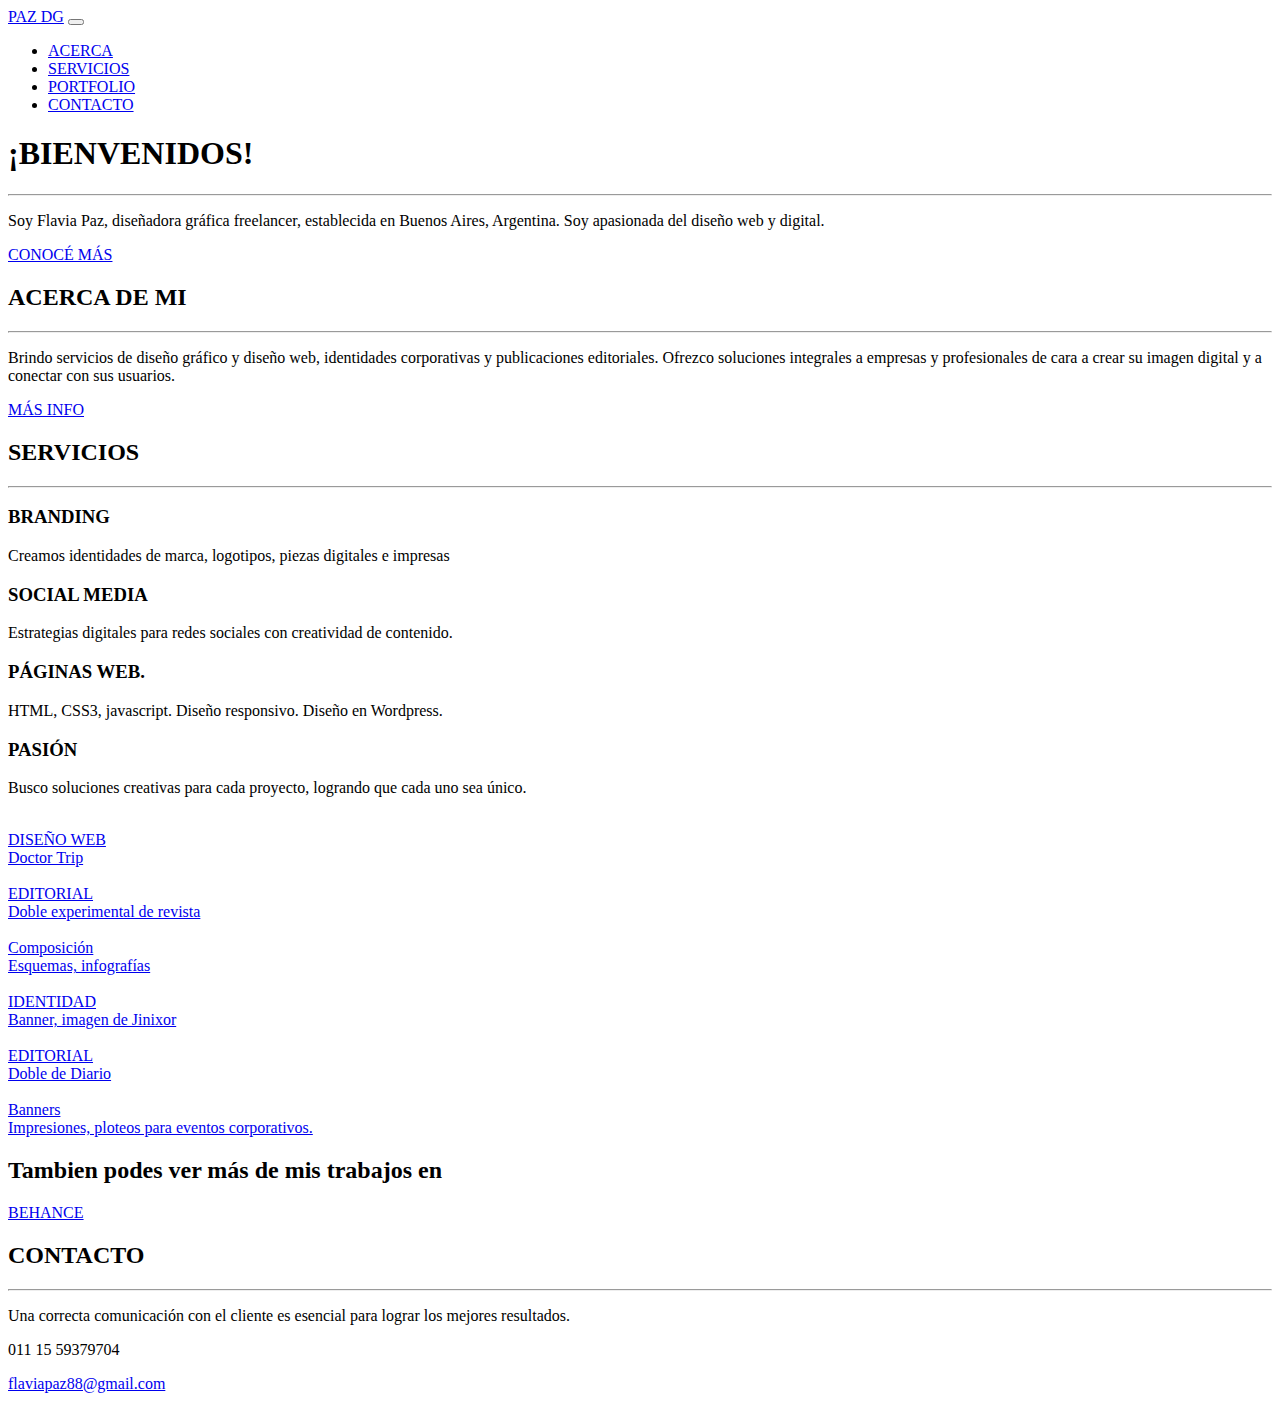
==== index.html @ 86f79a7c "cambios color" ====
<!DOCTYPE html>
<html lang="en">

  <head>

    <meta charset="utf-8">
    <meta name="viewport" content="width=device-width, initial-scale=1, shrink-to-fit=no">
    <meta name="description" content="">
    <meta name="author" content="">

    <title>Creative - Start Bootstrap Theme</title>

    <!-- Bootstrap core CSS -->
    <link href="vendor/bootstrap/css/bootstrap.min.css" rel="stylesheet">

    <!-- Custom fonts for this template -->
    <link href="vendor/fontawesome-free/css/all.min.css" rel="stylesheet" type="text/css">
    <link href='https://fonts.googleapis.com/css?family=Open+Sans:300italic,400italic,600italic,700italic,800italic,400,300,600,700,800' rel='stylesheet' type='text/css'>
    <link href='https://fonts.googleapis.com/css?family=Merriweather:400,300,300italic,400italic,700,700italic,900,900italic' rel='stylesheet' type='text/css'>

    <!-- Plugin CSS -->
    <link href="vendor/magnific-popup/magnific-popup.css" rel="stylesheet">

    <!-- Custom styles for this template -->
    <link href="css/creative.min.css" rel="stylesheet">

  </head>

  <body id="page-top">

    <!-- Navigation -->
    <nav class="navbar navbar-expand-lg navbar-light fixed-top" id="mainNav">
      <div class="container">
        <a class="navbar-brand js-scroll-trigger" href="#page-top">PAZ DG</a>
        <button class="navbar-toggler navbar-toggler-right" type="button" data-toggle="collapse" data-target="#navbarResponsive" aria-controls="navbarResponsive" aria-expanded="false" aria-label="Toggle navigation">
          <span class="navbar-toggler-icon"></span>
        </button>
        <div class="collapse navbar-collapse" id="navbarResponsive">
          <ul class="navbar-nav ml-auto">
            <li class="nav-item">
              <a class="nav-link js-scroll-trigger" href="#about">ACERCA</a>
            </li>
            <li class="nav-item">
              <a class="nav-link js-scroll-trigger" href="#services">SERVICIOS</a>
            </li>
            <li class="nav-item">
              <a class="nav-link js-scroll-trigger" href="#portfolio">PORTFOLIO</a>
            </li>
            <li class="nav-item">
              <a class="nav-link js-scroll-trigger" href="#contact">CONTACTO</a>
            </li>
          </ul>
        </div>
      </div>
    </nav>

    <header class="masthead text-center text-white d-flex">
      <div class="container my-auto">
        <div class="row">
          <div class="col-lg-10 mx-auto">
            <h1 class="text-uppercase">
              <strong>¡BIENVENIDOS! </strong>
            </h1>
            <hr>
          </div>
          <div class="col-lg-8 mx-auto">
            <p class="text-faded mb-5">Soy Flavia Paz, diseñadora gráfica freelancer, establecida en Buenos Aires, Argentina. Soy apasionada del diseño web y digital.</p>
            <a class="btn btn-primary btn-xl js-scroll-trigger" href="#about">CONOCÉ MÁS</a>
          </div>
        </div>
      </div>
    </header>

    <section class="bg-primary" id="about">
      <div class="container">
        <div class="row">
          <div class="col-lg-8 mx-auto text-center">
            <h2 class="section-heading text-white">ACERCA DE MI</h2>
            <hr class="light my-4">
            <p class="text-faded mb-4">Brindo servicios de diseño gráfico y diseño web, identidades corporativas y publicaciones editoriales. Ofrezco soluciones integrales a empresas y profesionales de cara a crear su imagen digital y a conectar con sus usuarios.</p>
            <a class="btn btn-light btn-xl js-scroll-trigger" href="#services">MÁS INFO</a>
          </div>
        </div>
      </div>
    </section>

    <section id="services">
      <div class="container">
        <div class="row">
          <div class="col-lg-12 text-center">
            <h2 class="section-heading">SERVICIOS </h2>
            <hr class="my-4">
          </div>
        </div>
      </div>
      <div class="container">
        <div class="row">
          <div class="col-lg-3 col-md-6 text-center">
            <div class="service-box mt-5 mx-auto">
              <i class="fas fa-4x fa-gem text-primary mb-3 sr-icon-1"></i>
              <h3 class="mb-3">BRANDING</h3>
              <p class="text-muted mb-0"> 
Creamos identidades de marca, logotipos, piezas digitales e impresas
</p>
            </div>
          </div>
          <div class="col-lg-3 col-md-6 text-center">
            <div class="service-box mt-5 mx-auto">
              <i class="fas fa-4x fa-paper-plane text-primary mb-3 sr-icon-2"></i>
              <h3 class="mb-3">SOCIAL MEDIA</h3>
              <p class="text-muted mb-0">Estrategias digitales para redes sociales con creatividad de contenido.</p>
            </div>
          </div>
          <div class="col-lg-3 col-md-6 text-center">
            <div class="service-box mt-5 mx-auto">
              <i class="fas fa-4x fa-code text-primary mb-3 sr-icon-3"></i>
              <h3 class="mb-3">PÁGINAS WEB.</h3>
              <p class="text-muted mb-0">HTML, CSS3, javascript. Diseño responsivo. Diseño en Wordpress.</p>
            </div>
          </div>
          <div class="col-lg-3 col-md-6 text-center">
            <div class="service-box mt-5 mx-auto">
              <i class="fas fa-4x fa-heart text-primary mb-3 sr-icon-4"></i>
              <h3 class="mb-3">PASIÓN </h3>
              <p class="text-muted mb-0">Busco soluciones creativas para cada proyecto, logrando que cada uno sea único.</p>
            </div>
          </div>
        </div>
      </div>
    </section>

    <section class="p-0" id="portfolio">
      <div class="container-fluid p-0">
        <div class="row no-gutters popup-gallery">
          <div class="col-lg-4 col-sm-6">
            <a class="portfolio-box" href="img/portfolio/fullsize/01.jpg">
              <img class="img-fluid" src="img/portfolio/thumbnails/01.jpg" alt="">
              <div class="portfolio-box-caption">
                <div class="portfolio-box-caption-content">
                  <div class="project-category text-faded">
                    DISEÑO WEB
                  </div>
                  <div class="project-name">
                    Doctor Trip
                  </div>
                </div>
              </div>
            </a>
          </div>
          <div class="col-lg-4 col-sm-6">
            <a class="portfolio-box" href="img/portfolio/fullsize/02.jpg">
              <img class="img-fluid" src="img/portfolio/thumbnails/02.jpg" alt="">
              <div class="portfolio-box-caption">
                <div class="portfolio-box-caption-content">
                  <div class="project-category text-faded">
                    EDITORIAL
                  </div>
                  <div class="project-name">
                    Doble experimental de revista
                  </div>
                </div>
              </div>
            </a>
          </div>
          <div class="col-lg-4 col-sm-6">
            <a class="portfolio-box" href="img/portfolio/fullsize/03.jpg">
              <img class="img-fluid" src="img/portfolio/thumbnails/03.jpg" alt="">
              <div class="portfolio-box-caption">
                <div class="portfolio-box-caption-content">
                  <div class="project-category text-faded">
                    Composición 
                  </div>
                  <div class="project-name">
                   Esquemas, infografías
                  </div>
                </div>
              </div>
            </a>
          </div>
          <div class="col-lg-4 col-sm-6">
            <a class="portfolio-box" href="img/portfolio/fullsize/04.jpg">
              <img class="img-fluid" src="img/portfolio/thumbnails/04.jpg" alt="">
              <div class="portfolio-box-caption">
                <div class="portfolio-box-caption-content">
                  <div class="project-category text-faded">
                    IDENTIDAD
                  </div>
                  <div class="project-name">
                    Banner, imagen de Jinixor
                  </div>
                </div>
              </div>
            </a>
          </div>
          <div class="col-lg-4 col-sm-6">
            <a class="portfolio-box" href="img/portfolio/fullsize/05.jpg">
              <img class="img-fluid" src="img/portfolio/thumbnails/05.jpg" alt="">
              <div class="portfolio-box-caption">
                <div class="portfolio-box-caption-content">
                  <div class="project-category text-faded">
                    EDITORIAL
                  </div>
                  <div class="project-name">
                    Doble de Diario
                  </div>
                </div>
              </div>
            </a>
          </div>
          <div class="col-lg-4 col-sm-6">
            <a class="portfolio-box" href="img/portfolio/fullsize/06.jpg">
              <img class="img-fluid" src="img/portfolio/thumbnails/06.jpg" alt="">
              <div class="portfolio-box-caption">
                <div class="portfolio-box-caption-content">
                  <div class="project-category text-faded">
                    Banners
                  </div>
                  <div class="project-name">
                    Impresiones, ploteos para eventos corporativos.
                  </div>
                </div>
              </div>
            </a>
          </div>
        </div>
      </div>
    </section>

    <section class="bg-dark text-white">
      <div class="container text-center">
        <h2 class="mb-4">Tambien podes ver más de mis trabajos en</h2>
        <a class="btn btn-light btn-xl sr-button" href="https://www.behance.net/flaviapaz">BEHANCE </a>
      </div>
    </section>

    <section id="contact">
      <div class="container">
        <div class="row">
          <div class="col-lg-8 mx-auto text-center">
            <h2 class="section-heading">CONTACTO</h2>
            <hr class="my-4">
            <p class="mb-5">Una correcta comunicación con el cliente es esencial para lograr los mejores resultados.</p>
          </div>
        </div>
        <div class="row">
          <div class="col-lg-4 ml-auto text-center">
            <i class="fas fa-phone fa-3x mb-3 sr-contact-1"></i>
            <p>011 15 59379704</p>
          </div>
          <div class="col-lg-4 mr-auto text-center">
            <i class="fas fa-envelope fa-3x mb-3 sr-contact-2"></i>
            <p>
              <a href="mailto:your-email@your-domain.com">flaviapaz88@gmail.com</a>
            </p>
          </div>
        </div>
      </div>
    </section>

    <!-- Bootstrap core JavaScript -->
    <script src="vendor/jquery/jquery.min.js"></script>
    <script src="vendor/bootstrap/js/bootstrap.bundle.min.js"></script>

    <!-- Plugin JavaScript -->
    <script src="vendor/jquery-easing/jquery.easing.min.js"></script>
    <script src="vendor/scrollreveal/scrollreveal.min.js"></script>
    <script src="vendor/magnific-popup/jquery.magnific-popup.min.js"></script>

    <!-- Custom scripts for this template -->
    <script src="js/creative.min.js"></script>

  </body>

</html>
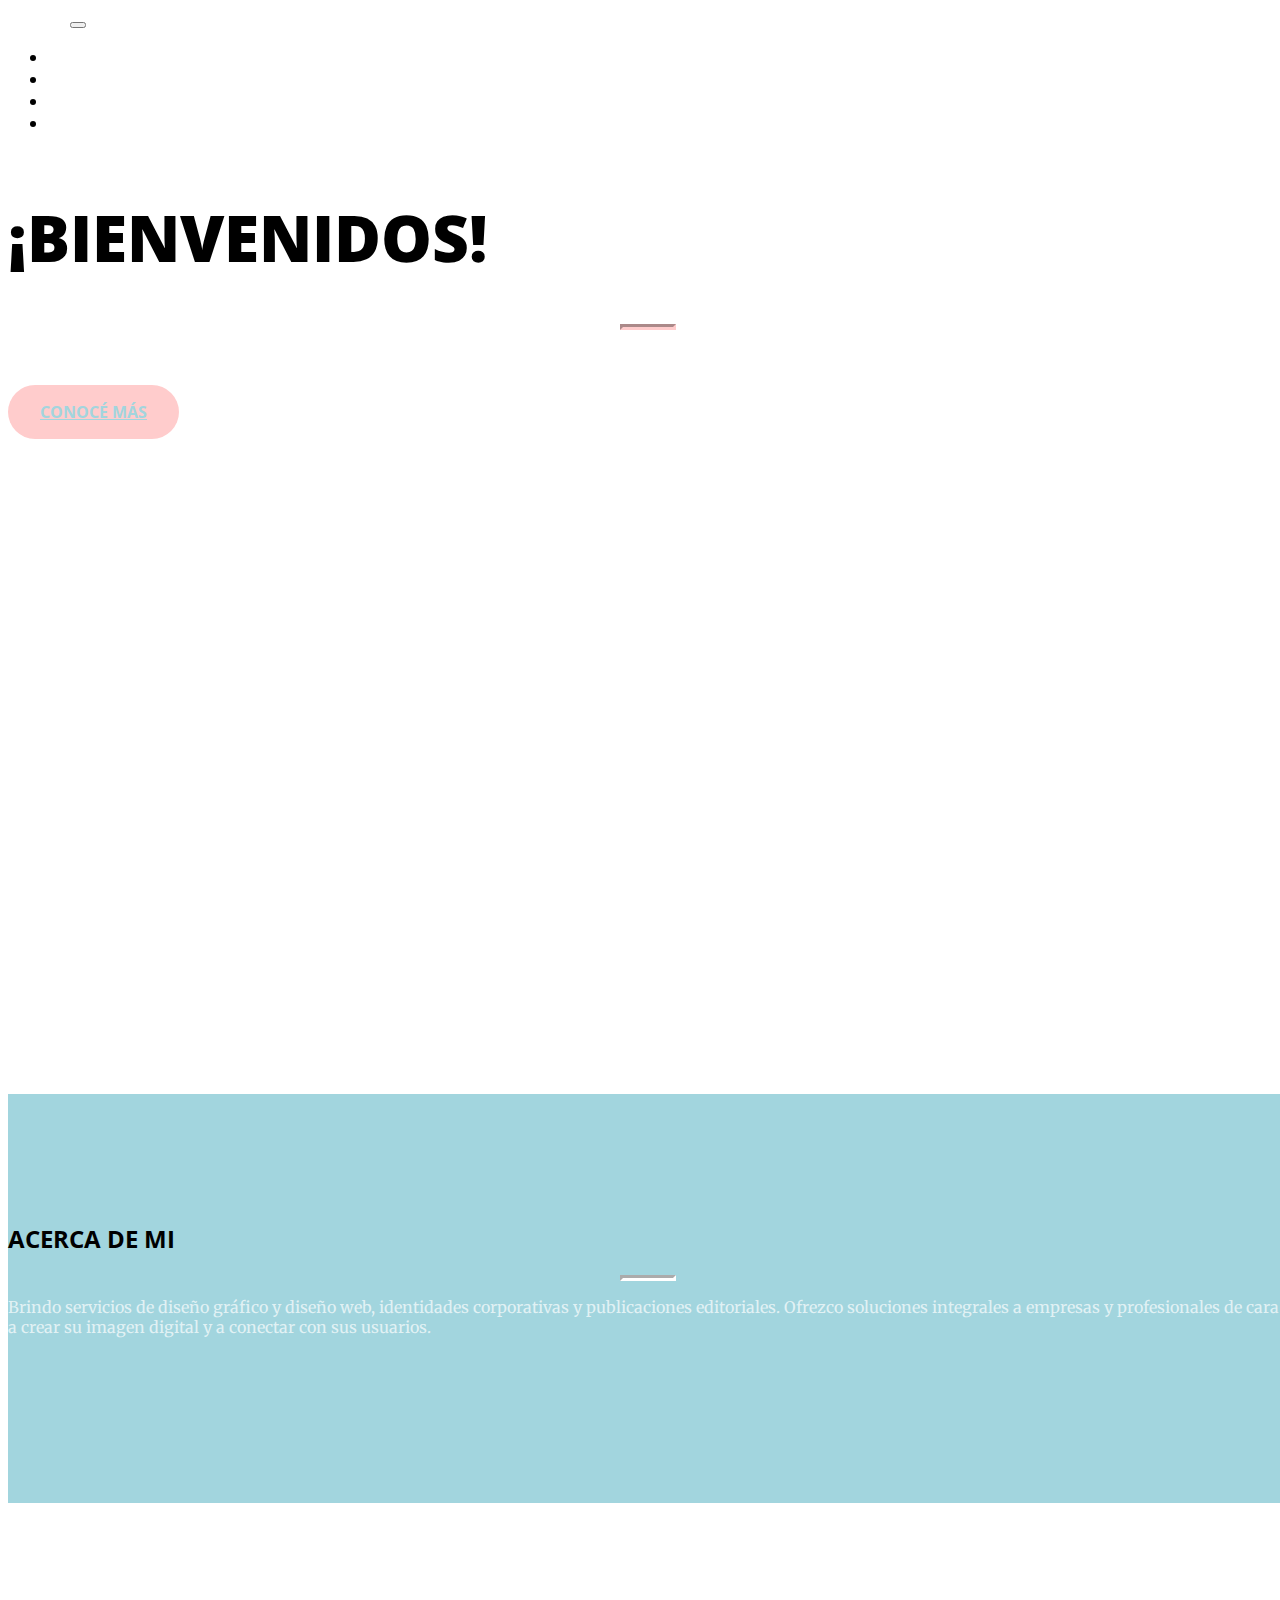
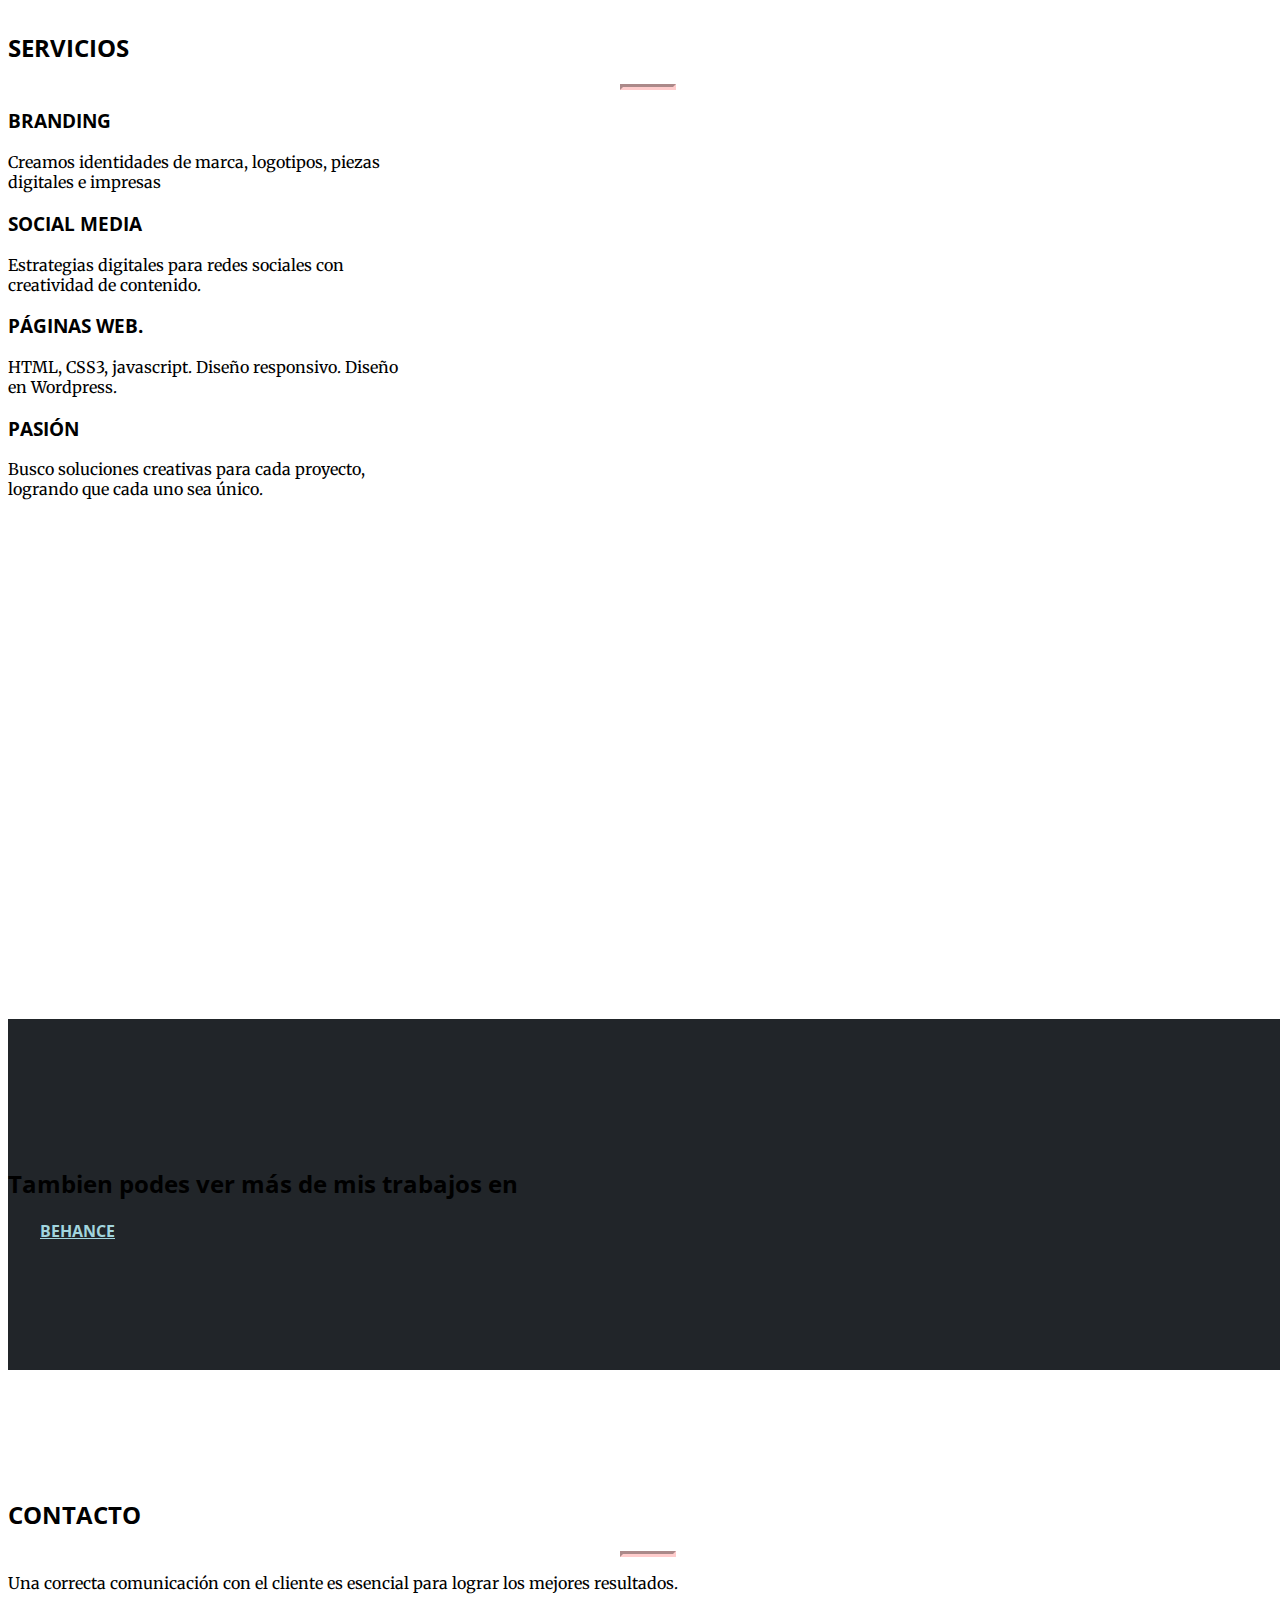
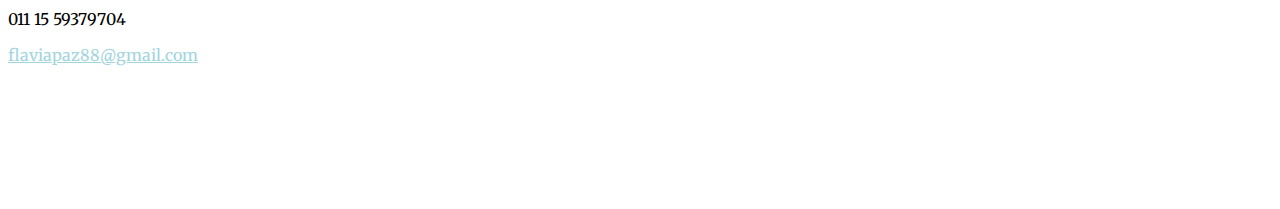
==== commit b8afcea3: "codigo favicon" ====
--- a/index.html
+++ b/index.html
@@ -7,8 +7,10 @@
     <meta name="viewport" content="width=device-width, initial-scale=1, shrink-to-fit=no">
     <meta name="description" content="">
     <meta name="author" content="">
-
-    <title>Creative - Start Bootstrap Theme</title>
+   <link rel="shortcut icon" href="img/favicon.ico" type="image/x-icon">
+<link rel="icon" href="img/favicon.ico" type="image/x-icon">
+
+    <title>PAZ DG</title>
 
     <!-- Bootstrap core CSS -->
     <link href="vendor/bootstrap/css/bootstrap.min.css" rel="stylesheet">
@@ -97,7 +99,7 @@
         <div class="row">
           <div class="col-lg-3 col-md-6 text-center">
             <div class="service-box mt-5 mx-auto">
-              <i class="fas fa-4x fa-gem text-primary mb-3 sr-icon-1"></i>
+              <i class="fas fa-4x fa-pen-nib text-primary mb-3 sr-icon-1"></i>
               <h3 class="mb-3">BRANDING</h3>
               <p class="text-muted mb-0"> 
 Creamos identidades de marca, logotipos, piezas digitales e impresas
@@ -106,14 +108,14 @@
           </div>
           <div class="col-lg-3 col-md-6 text-center">
             <div class="service-box mt-5 mx-auto">
-              <i class="fas fa-4x fa-paper-plane text-primary mb-3 sr-icon-2"></i>
+              <i class="fas fa-4x fa-thumbs-up text-primary mb-3 sr-icon-2"></i>
               <h3 class="mb-3">SOCIAL MEDIA</h3>
               <p class="text-muted mb-0">Estrategias digitales para redes sociales con creatividad de contenido.</p>
             </div>
           </div>
           <div class="col-lg-3 col-md-6 text-center">
             <div class="service-box mt-5 mx-auto">
-              <i class="fas fa-4x fa-code text-primary mb-3 sr-icon-3"></i>
+              <i class="fas fa-4x fa-laptop-code text-primary mb-3 sr-icon-3"></i>
               <h3 class="mb-3">PÁGINAS WEB.</h3>
               <p class="text-muted mb-0">HTML, CSS3, javascript. Diseño responsivo. Diseño en Wordpress.</p>
             </div>
--- a/css/creative.min.css
+++ b/css/creative.min.css
@@ -0,0 +1,5 @@
+/*!
+ * Start Bootstrap - Creative v5.0.1 (https://startbootstrap.com/template-overviews/creative)
+ * Copyright 2013-2018 Start Bootstrap
+ * Licensed under MIT (https://github.com/BlackrockDigital/startbootstrap-creative/blob/master/LICENSE)
+ */body,html{width:100%;height:100%}body{font-family:Merriweather,'Helvetica Neue',Arial,sans-serif}hr{max-width:50px;border-width:3px;border-color:#FFCCCC}hr.light{border-color:#fff}a{color:#A2D5DE;-webkit-transition:all .2s;transition:all .2s}a:hover{color:#A2D5DE}h1,h2,h3,h4,h5,h6{font-family:'Open Sans','Helvetica Neue',Arial,sans-serif}.bg-primary{background-color:#A2D5DE!important}.bg-dark{background-color:#212529!important}.text-faded{color:rgba(255,255,255,.7)}section{padding:8rem 0}.section-heading{margin-top:0}::-moz-selection{color:#fff;background:#212529;text-shadow:none}::selection{color:#fff;background:#212529;text-shadow:none}img::-moz-selection{color:#fff;background:0 0}img::selection{color:#fff;background:0 0}img::-moz-selection{color:#fff;background:0 0}#mainNav{border-bottom:1px solid rgba(33,37,41,.1);background-color:#fff;font-family:'Open Sans','Helvetica Neue',Arial,sans-serif;-webkit-transition:all .2s;transition:all .2s}#mainNav .navbar-brand{font-weight:700;text-transform:uppercase;color:#EEC6BE;font-family:'Open Sans','Helvetica Neue',Arial,sans-serif}#mainNav .navbar-brand:focus,#mainNav .navbar-brand:hover{color:#A2D5DE}#mainNav .navbar-nav>li.nav-item>a.nav-link,#mainNav .navbar-nav>li.nav-item>a.nav-link:focus{font-size:.9rem;font-weight:700;text-transform:uppercase;color:#212529}#mainNav .navbar-nav>li.nav-item>a.nav-link:focus:hover,#mainNav .navbar-nav>li.nav-item>a.nav-link:hover{color:#A2D5DE}#mainNav .navbar-nav>li.nav-item>a.nav-link.active,#mainNav .navbar-nav>li.nav-item>a.nav-link:focus.active{color:#A2D5DE!important;background-color:transparent}#mainNav .navbar-nav>li.nav-item>a.nav-link.active:hover,#mainNav .navbar-nav>li.nav-item>a.nav-link:focus.active:hover{background-color:transparent}@media (min-width:992px){#mainNav{border-color:transparent;background-color:transparent}#mainNav .navbar-brand{color:rgba(255,255,255,.7)}#mainNav .navbar-brand:focus,#mainNav .navbar-brand:hover{color:#fff}#mainNav .navbar-nav>li.nav-item>a.nav-link{padding:.5rem 1rem}#mainNav .navbar-nav>li.nav-item>a.nav-link,#mainNav .navbar-nav>li.nav-item>a.nav-link:focus{color:rgba(255,255,255,.7)}#mainNav .navbar-nav>li.nav-item>a.nav-link:focus:hover,#mainNav .navbar-nav>li.nav-item>a.nav-link:hover{color:#fff}#mainNav.navbar-shrink{border-bottom:1px solid rgba(33,37,41,.1);background-color:#fff}#mainNav.navbar-shrink .navbar-brand{color:#A2D5DE}#mainNav.navbar-shrink .navbar-brand:focus,#mainNav.navbar-shrink .navbar-brand:hover{color:#A2D5DE}#mainNav.navbar-shrink .navbar-nav>li.nav-item>a.nav-link,#mainNav.navbar-shrink .navbar-nav>li.nav-item>a.nav-link:focus{color:#212529}#mainNav.navbar-shrink .navbar-nav>li.nav-item>a.nav-link:focus:hover,#mainNav.navbar-shrink .navbar-nav>li.nav-item>a.nav-link:hover{color:#A2D5DE}}header.masthead{padding-top:10rem;padding-bottom:calc(10rem - 56px);background-image:url(../img/flaportada.jpg);background-position:center center;background-size:cover}header.masthead hr{margin-top:30px;margin-bottom:30px}header.masthead h1{font-size:2rem}header.masthead p{font-weight:300}@media (min-width:768px){header.masthead p{font-size:1.15rem}}@media (min-width:992px){header.masthead{height:100vh;min-height:650px;padding-top:0;padding-bottom:0}header.masthead h1{font-size:3rem}}@media (min-width:1200px){header.masthead h1{font-size:4rem}}.service-box{max-width:400px}.portfolio-box{position:relative;display:block;max-width:650px;margin:0 auto}.portfolio-box .portfolio-box-caption{position:absolute;bottom:0;display:block;width:100%;height:100%;text-align:center;opacity:0;color:#fff;background:rgba(162,213,222,.9);-webkit-transition:all .2s;transition:all .2s}.portfolio-box .portfolio-box-caption .portfolio-box-caption-content{position:absolute;top:50%;width:100%;-webkit-transform:translateY(-50%);transform:translateY(-50%);text-align:center}.portfolio-box .portfolio-box-caption .portfolio-box-caption-content .project-category,.portfolio-box .portfolio-box-caption .portfolio-box-caption-content .project-name{padding:0 15px;font-family:'Open Sans','Helvetica Neue',Arial,sans-serif}.portfolio-box .portfolio-box-caption .portfolio-box-caption-content .project-category{font-size:14px;font-weight:600;text-transform:uppercase}.portfolio-box .portfolio-box-caption .portfolio-box-caption-content .project-name{font-size:18px}.portfolio-box:hover .portfolio-box-caption{opacity:1}.portfolio-box:focus{outline:0}@media (min-width:768px){.portfolio-box .portfolio-box-caption .portfolio-box-caption-content .project-category{font-size:16px}.portfolio-box .portfolio-box-caption .portfolio-box-caption-content .project-name{font-size:22px}}.text-primary{color:#FFCCCC!important}.btn{font-weight:700;text-transform:uppercase;border:none;border-radius:300px;font-family:'Open Sans','Helvetica Neue',Arial,sans-serif}.btn-xl{padding:1rem 2rem}.btn-primary{background-color:#FFCCCC;border-color:#FFCCCC}.btn-primary:active,.btn-primary:focus,.btn-primary:hover{color:#fff;background-color:#A2D5DE!important}.btn-primary:active,.btn-primary:focus{-webkit-box-shadow:0 0 0 .2rem rgba(240,95,64,.5)!important;box-shadow:0 0 0 .2rem rgba(240,95,64,.5)!important}